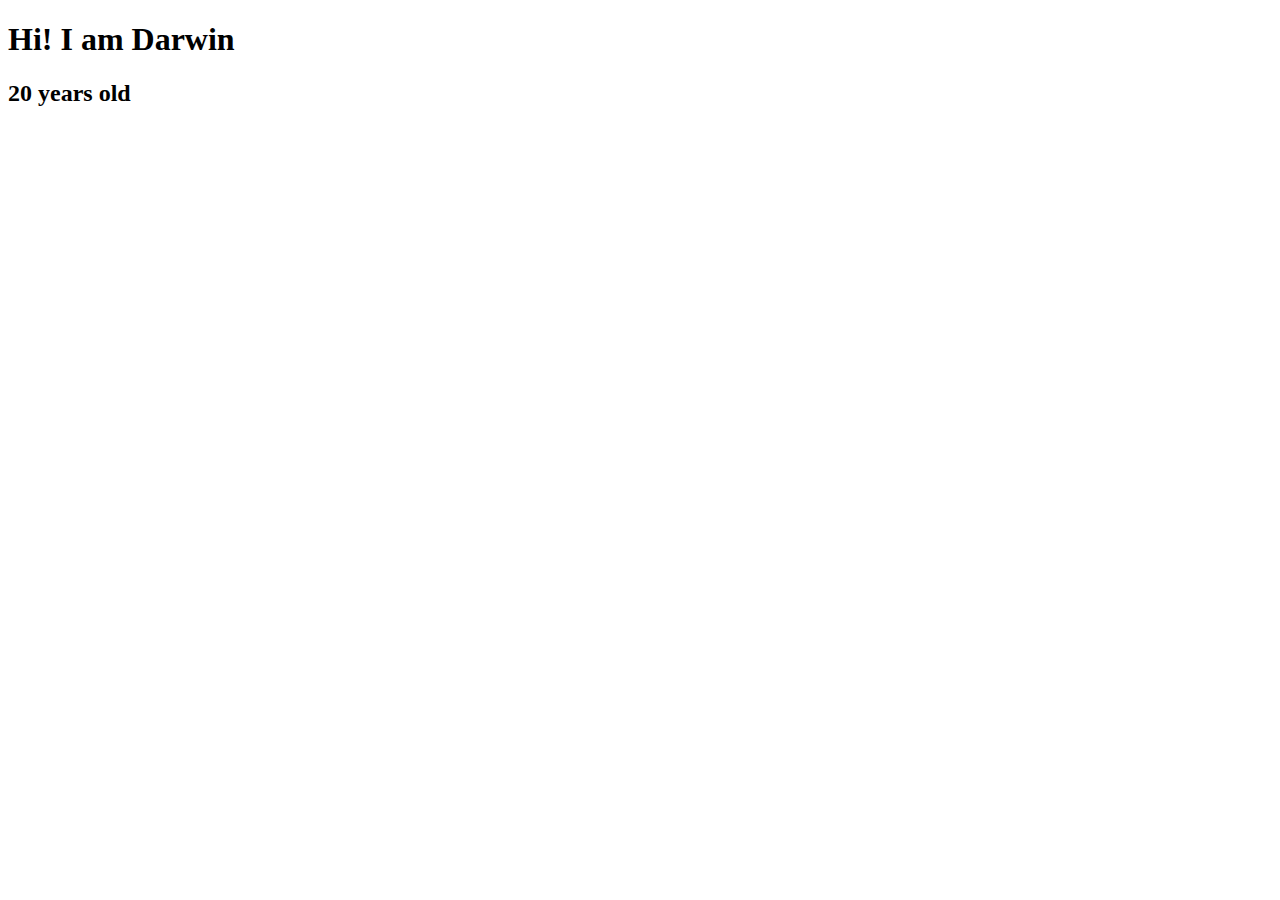
==== index.html @ 23a0a571 "Added age" ====
<!DOCTYPE html>
<html lang="en">
<head>
    <meta charset="UTF-8">
    <meta name="viewport" content="width=device-width, initial-scale=1.0">
    <title>My First Web Page</title>
</head>
<body>
    <h1>Hi! I am Darwin</h1>
    <h2>20 years old</h2>
</body>
</html>
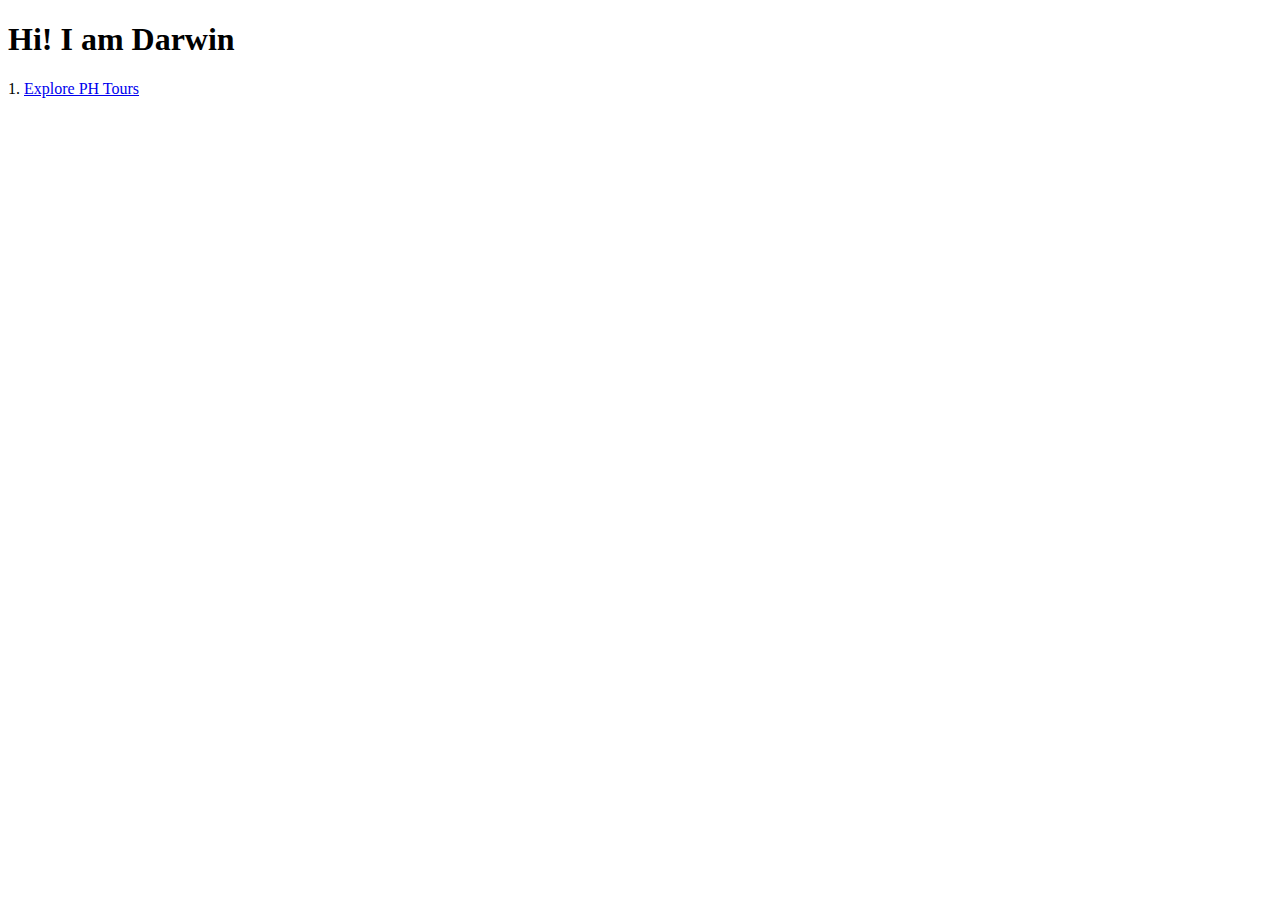
==== commit 8c9b365e: "Added another webpage" ====
--- a/index.html
+++ b/index.html
@@ -4,10 +4,12 @@
     <meta charset="UTF-8">
     <meta name="viewport" content="width=device-width, initial-scale=1.0">
     <title>My First Web Page</title>
+    <link rel="icon" href="global-learning.png" type="image/x-icon">
 </head>
 <body>
     <h1>Hi! I am Darwin</h1>
-    <h2>20 years old</h2>
+    <p>1. <a href = "GuirigayExplorePHTours.html">Explore PH Tours</a></p>
+    
 </body>
 </html> 
 
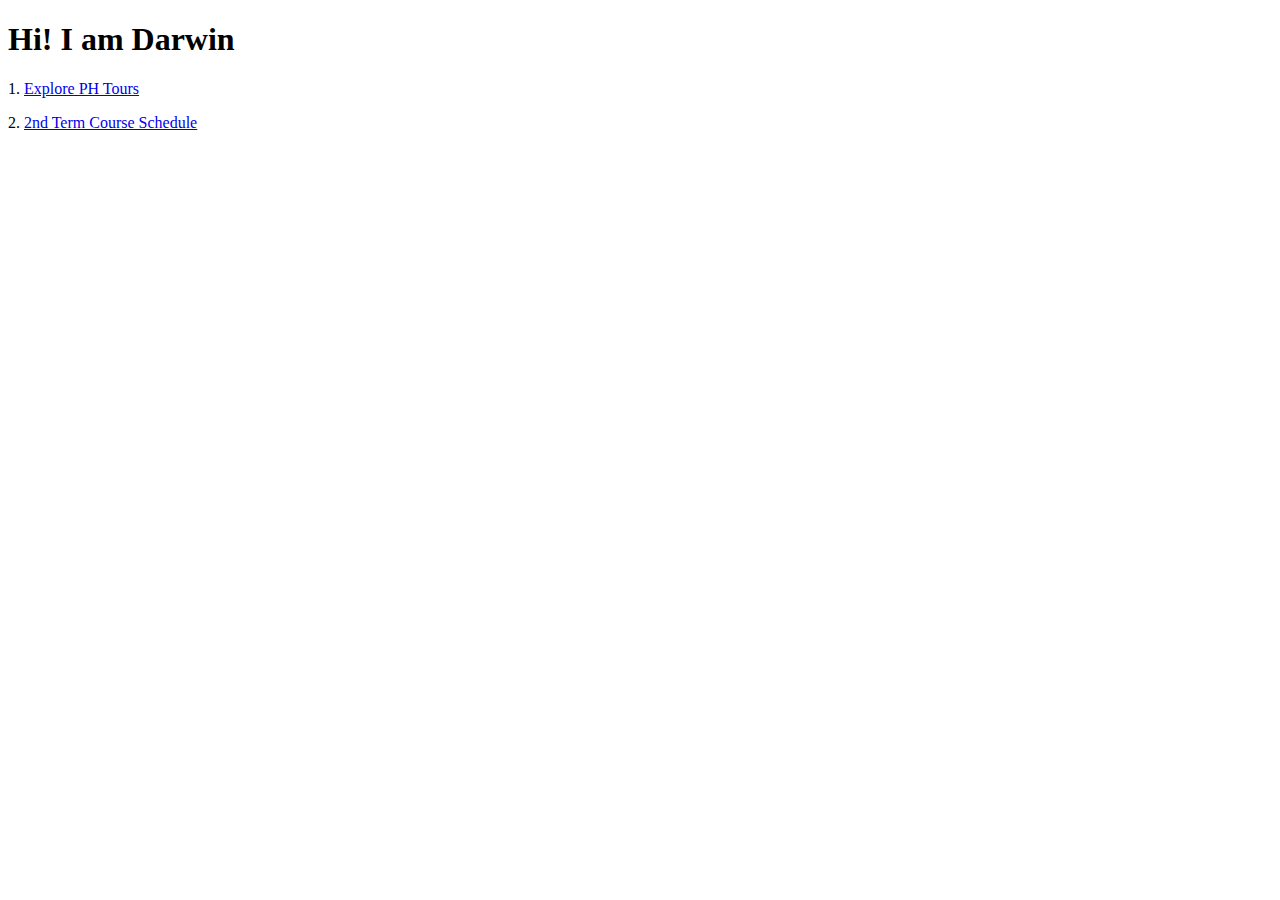
==== commit b6737e6d: "Added a link to Course Schedule in the index file" ====
--- a/index.html
+++ b/index.html
@@ -8,8 +8,8 @@
 </head>
 <body>
     <h1>Hi! I am Darwin</h1>
-    <p>1. <a href = "GuirigayExplorePHTours.html">Explore PH Tours</a></p>
-    
+    <p>1. <a href = "./GuirigayExplorePHTours.html">Explore PH Tours</a></p>
+    <p>2. <a href = "./GuirigayCourseSchedule.html">2nd Term Course Schedule</a></p>
 </body>
 </html> 
 
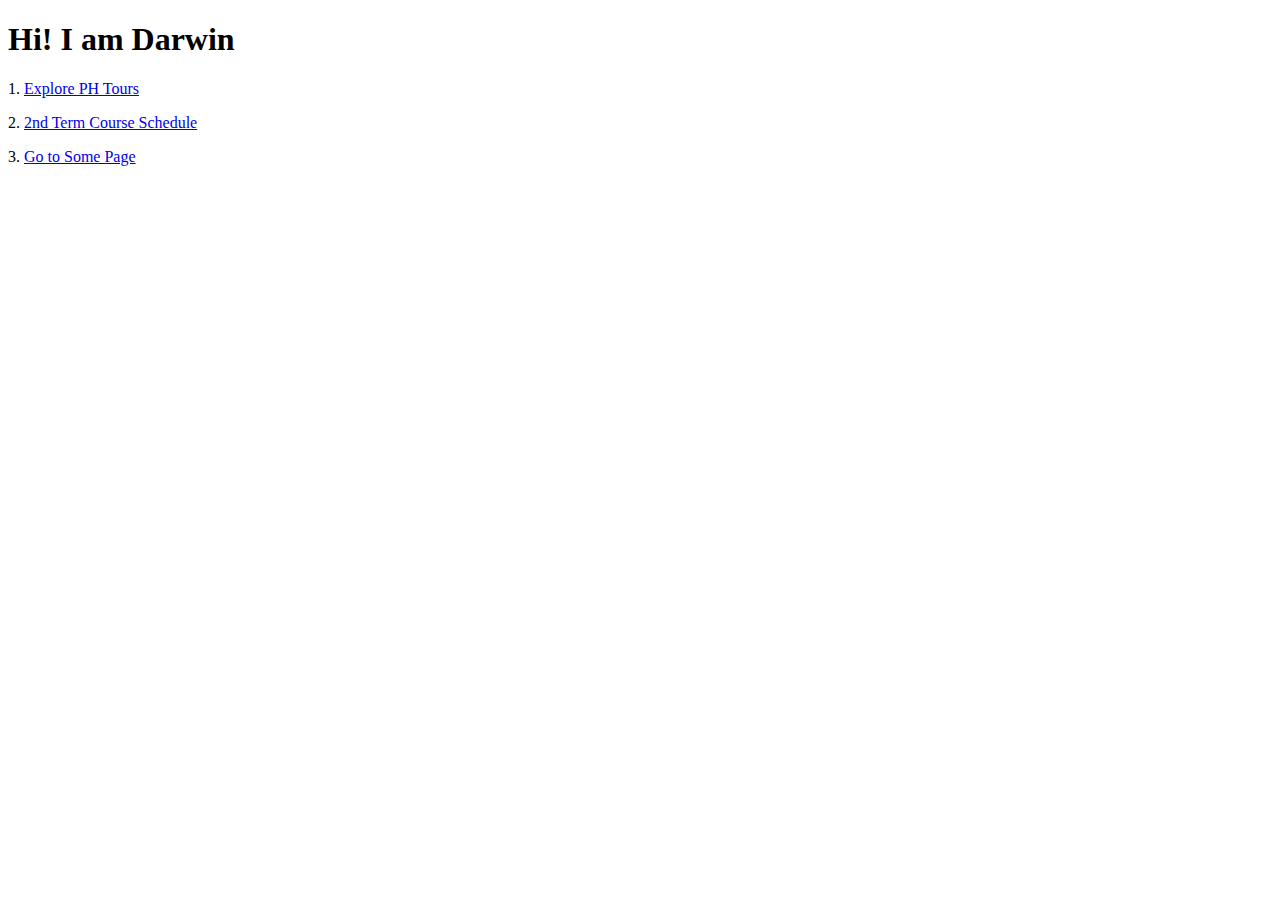
==== commit f32ef200: "Added section" ====
--- a/index.html
+++ b/index.html
@@ -10,6 +10,7 @@
     <h1>Hi! I am Darwin</h1>
     <p>1. <a href = "./GuirigayExplorePHTours.html">Explore PH Tours</a></p>
     <p>2. <a href = "./GuirigayCourseSchedule.html">2nd Term Course Schedule</a></p>
+    <p>3. <a href="./Module 2/home2.html">Go to Some Page</a></p>
 </body>
 </html> 
 
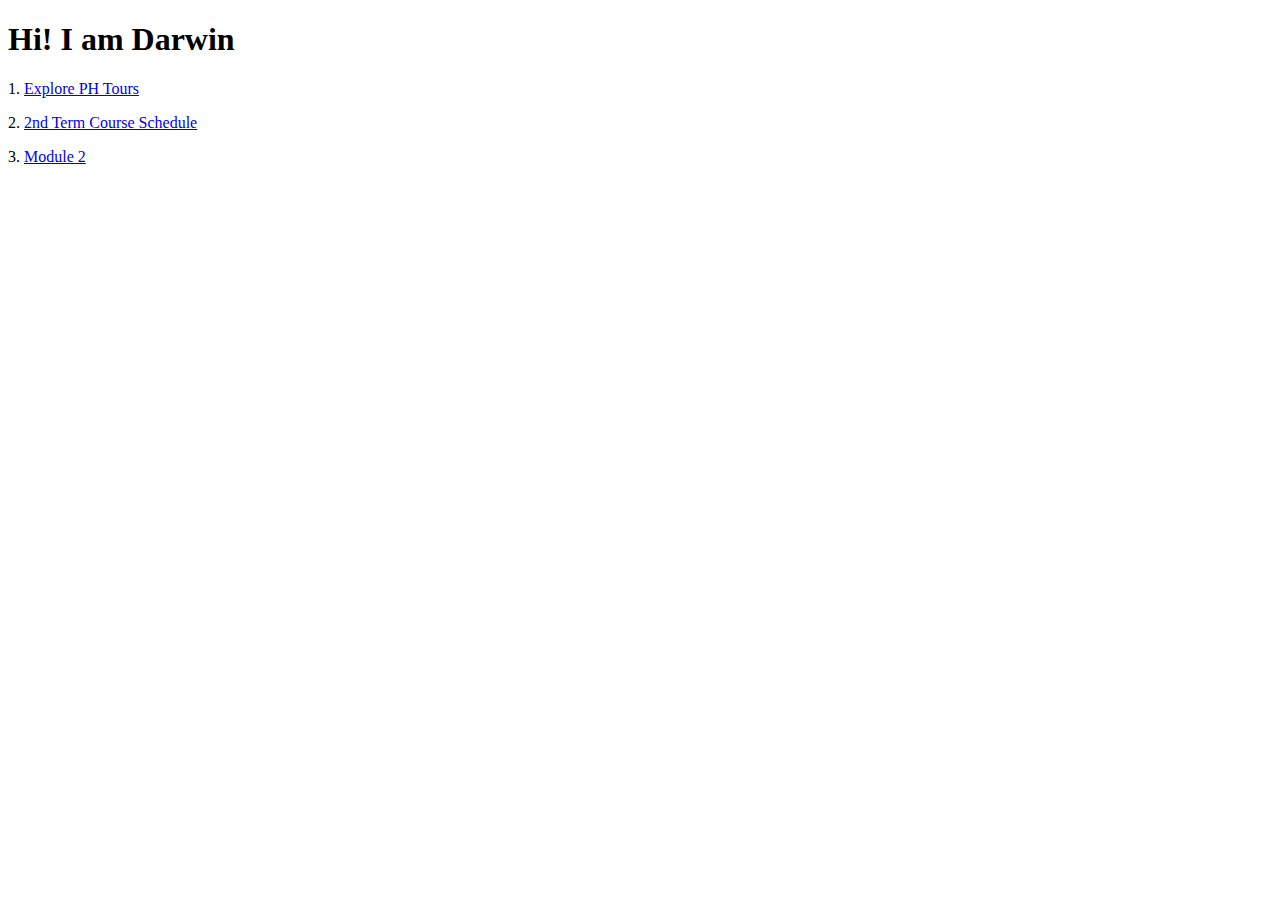
==== commit 599f9d18: "Fixed the Module 2 Link Text" ====
--- a/index.html
+++ b/index.html
@@ -10,7 +10,8 @@
     <h1>Hi! I am Darwin</h1>
     <p>1. <a href = "./GuirigayExplorePHTours.html">Explore PH Tours</a></p>
     <p>2. <a href = "./GuirigayCourseSchedule.html">2nd Term Course Schedule</a></p>
-    <p>3. <a href="./Module 2/home2.html">Go to Some Page</a></p>
+    <p><a href=""></a></p>
+    <p>3. <a href="./Module 2/home2.html">Module 2</a></p>
 </body>
 </html> 
 
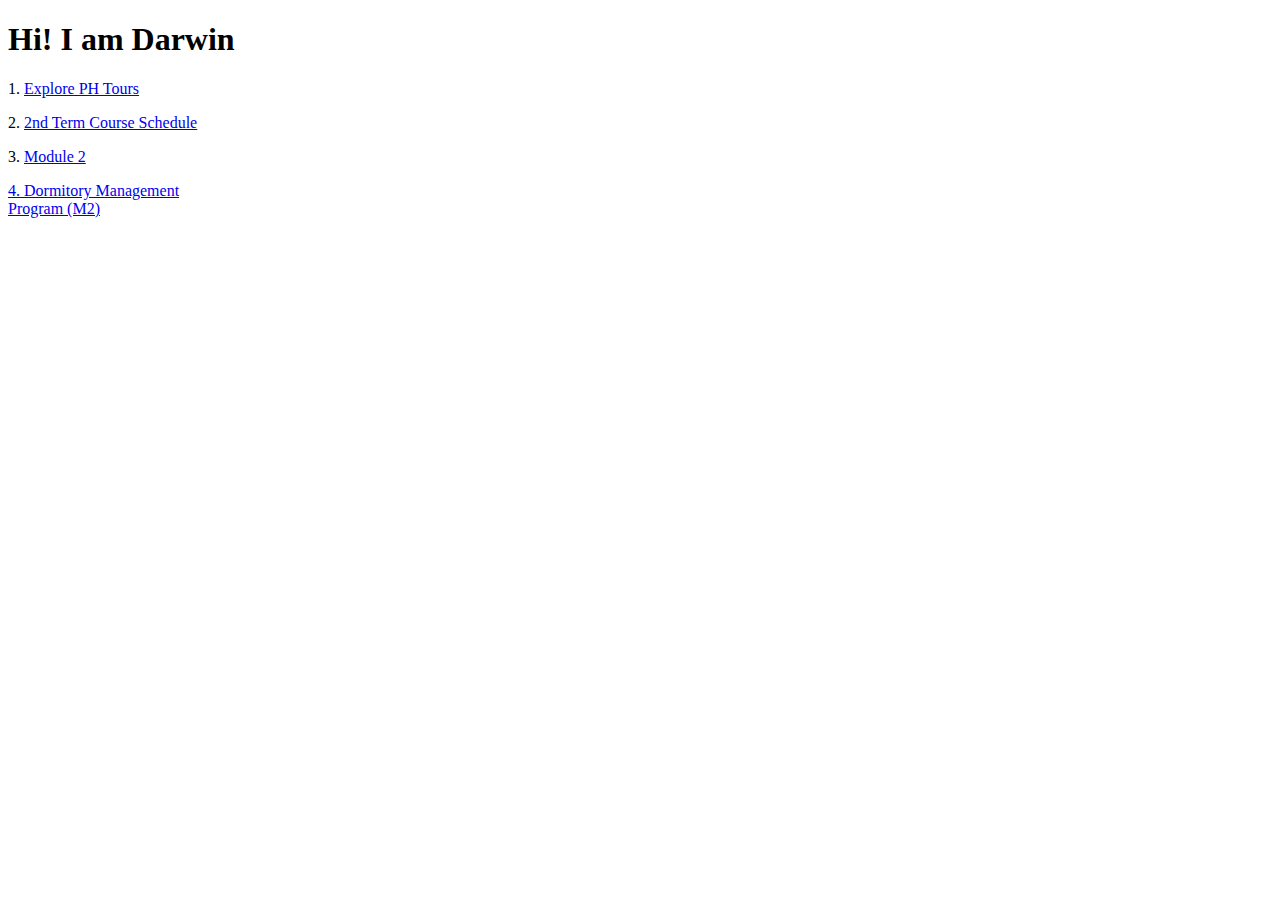
==== commit 525c5442: "Added New Project" ====
--- a/index.html
+++ b/index.html
@@ -10,8 +10,10 @@
     <h1>Hi! I am Darwin</h1>
     <p>1. <a href = "./GuirigayExplorePHTours.html">Explore PH Tours</a></p>
     <p>2. <a href = "./GuirigayCourseSchedule.html">2nd Term Course Schedule</a></p>
-    <p><a href=""></a></p>
     <p>3. <a href="./Module 2/home2.html">Module 2</a></p>
+    <a href="https://monterde-apartments.up.railway.app/?fbclid=IwZXh0bgNhZW0CMTEAAR1ebDAafJeuZiiTsZ36Jbfv-r9KNWmkxN8AVSyc0NiRhmzyGNGRVwkhJ3A_aem_ednOAfZQ8BR32Ni249ZRKQ" target="_blank" class="dorm-address">
+        <p class="project-description dorm-text">4. Dormitory Management<br>Program (M2)</p>
+    </a>
 </body>
 </html> 
 
